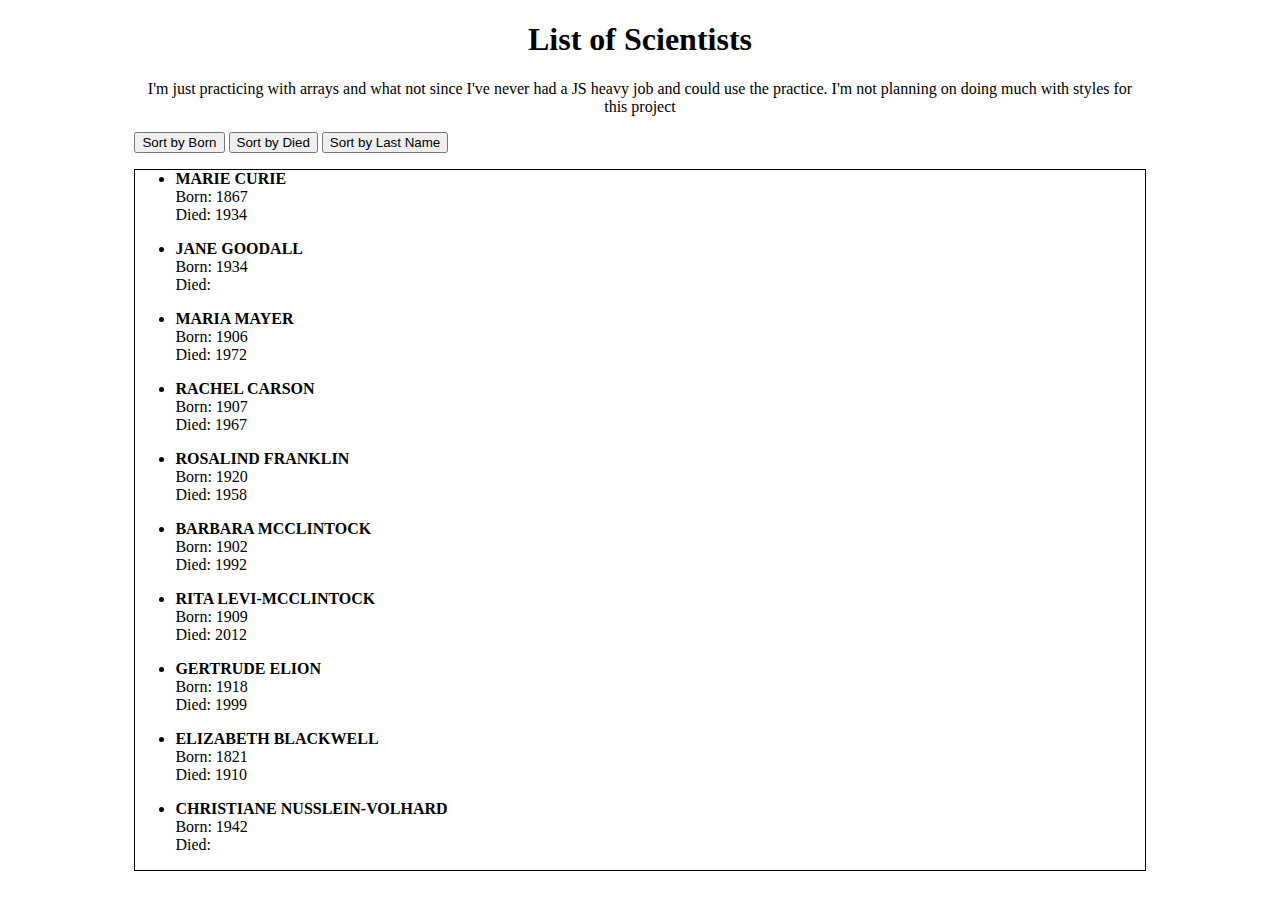
==== project1/index.html @ f9161d87 "Day2 of 100 days of code - added some buttons that can be used to sort the data" ====
<!DOCTYPE html>
<html lang="en">
<head>
    <meta charset="UTF-8">
    <meta http-equiv="X-UA-Compatible" content="IE=edge">
    <meta name="viewport" content="width=device-width, initial-scale=1.0">
    <title>Document</title>
    <link rel="stylesheet" href="./styles.css">
</head>
<body>
    <main>
        <section>
            <h1>List of Scientists</h1>
            <p>I'm just practicing with arrays and what not since I've never had a JS heavy job and could use the practice. I'm not planning on doing much with styles for this project</p>
            <button class="btn-sorter" data-action="born">Sort by Born</button>
            <button class="btn-sorter" data-action="died">Sort by Died</button>
            <button class="btn-sorter" data-action="last">Sort by Last Name</button>
            <ul id="scientists">
            </ul>
        </section>
    </main>
    <script src="./script.js"></script>
</body>
</html>
---- project1/styles.css ----
ul {
    border: 1px solid black;
}
li {
    margin-bottom: 1rem;
}
h1 {
    text-align: center;
}
p {
    text-align: center;
}
main {
    width: 80%;
    margin: 0 auto;
}
.name {
    font-weight: bold;
}
/* #scientists {
    display: flex;
    flex-flow: row wrap;
 
}
#scientists li {
    flex-basis: 33%;
} */
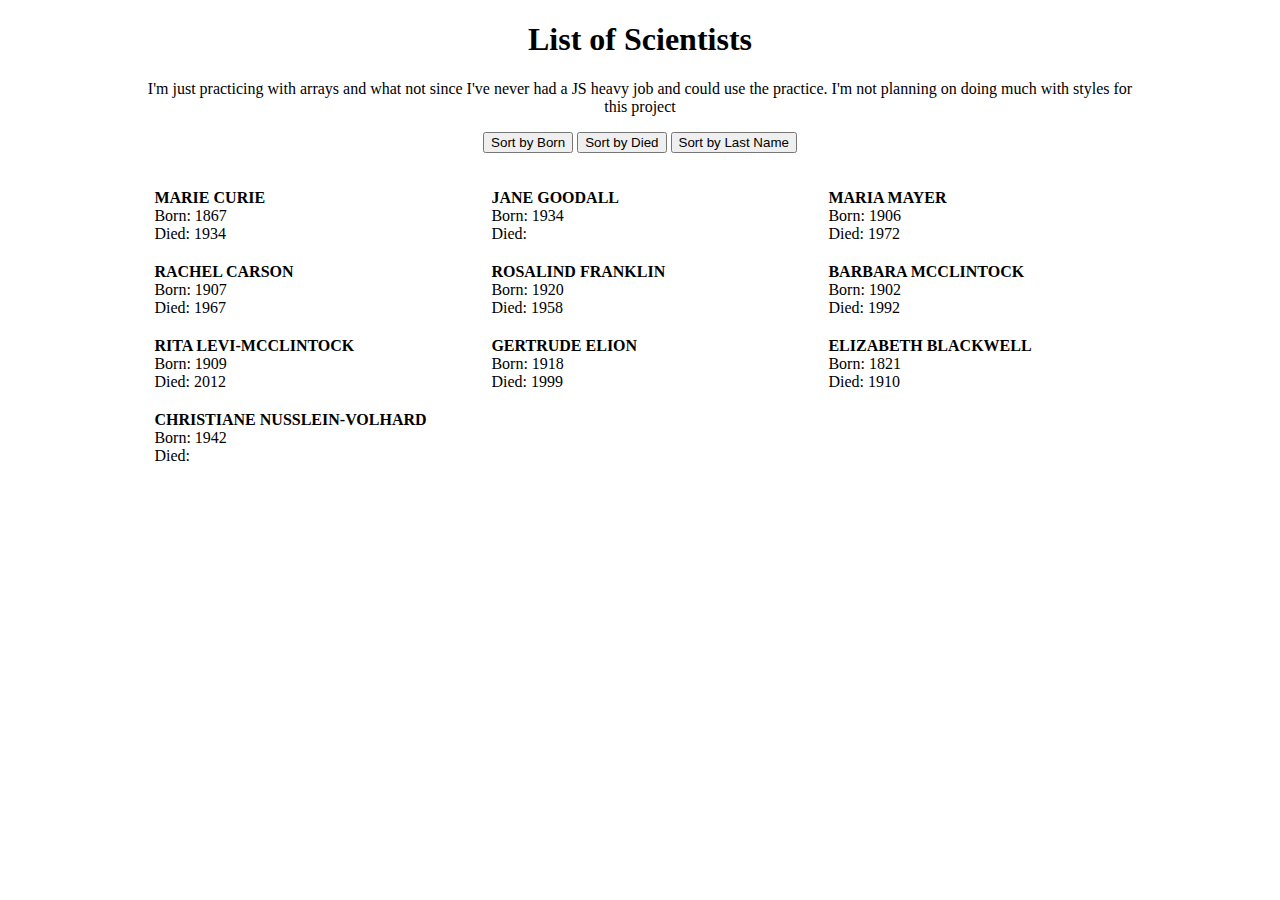
==== commit f01a1f7d: "Day 6: light error handling, updated some styles, and added more comments to my JS" ====
--- a/project1/index.html
+++ b/project1/index.html
@@ -12,9 +12,11 @@
         <section>
             <h1>List of Scientists</h1>
             <p>I'm just practicing with arrays and what not since I've never had a JS heavy job and could use the practice. I'm not planning on doing much with styles for this project</p>
-            <button class="btn-sorter" data-action="born">Sort by Born</button>
-            <button class="btn-sorter" data-action="died">Sort by Died</button>
-            <button class="btn-sorter" data-action="last">Sort by Last Name</button>
+            <div class="container-btns">
+                <button class="btn-sorter" data-action="born">Sort by Born</button>
+                <button class="btn-sorter" data-action="died">Sort by Died</button>
+                <button class="btn-sorter" data-action="last">Sort by Last Name</button>
+            </div>
             <ul id="scientists">
             </ul>
         </section>
--- a/project1/styles.css
+++ b/project1/styles.css
@@ -1,8 +1,16 @@
 ul {
-    border: 1px solid black;
+    display: flex;
+    flex-flow: row wrap;
+    padding: 0;
+
 }
 li {
     margin-bottom: 1rem;
+    margin: 10px 20px;
+    flex-basis: calc(100% - 40px);
+    /* display: inline-block; */
+    list-style: none;
+    
 }
 h1 {
     text-align: center;
@@ -14,14 +22,17 @@
     width: 80%;
     margin: 0 auto;
 }
+button {
+    margin-bottom: 10px;
+}
+.container-btns {
+    text-align: center;
+}
 .name {
     font-weight: bold;
 }
-/* #scientists {
-    display: flex;
-    flex-flow: row wrap;
- 
-}
-#scientists li {
-    flex-basis: 33%;
-} */
+@media screen and (min-width: 769px) {
+    li {
+        flex-basis: calc(33.33% - 40px );
+    }
+}